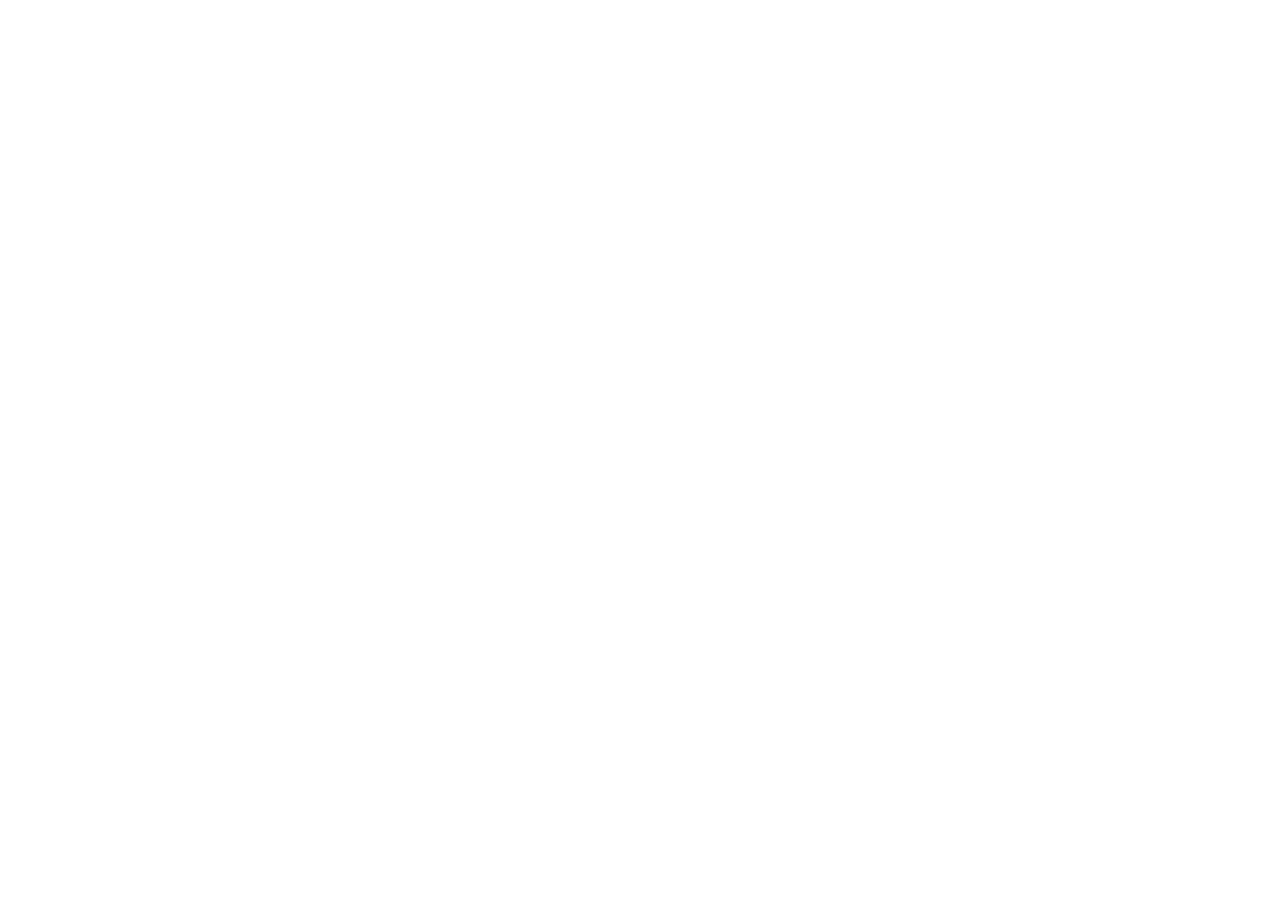
==== addPost.html @ 76e75823 "Merge pull request #2 from Kuulike/TanelTark" ====
<!DOCTYPE html>
<html lang="en">
<head>
    <meta charset="UTF-8">
    <meta http-equiv="X-UA-Compatible" content="IE=edge">
    <meta name="viewport" content="width=device-width, initial-scale=1.0">
    <title>Add Post</title>
</head>
<body>
    
</body>
</html>
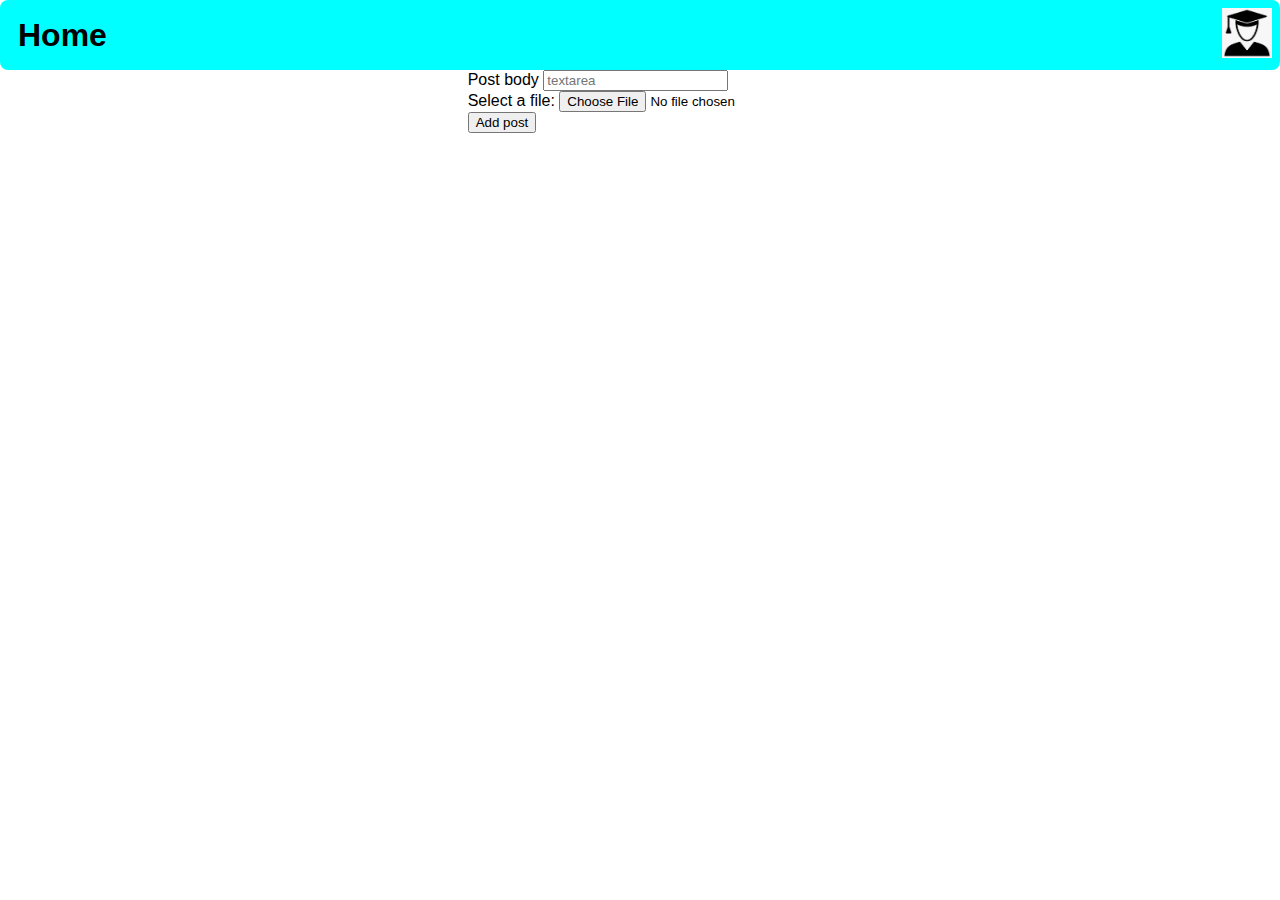
==== commit 73b1c716: "Merge pull request #5 from Kuulike/JanelyAdams" ====
--- a/addPost.html
+++ b/addPost.html
@@ -4,9 +4,35 @@
     <meta charset="UTF-8">
     <meta http-equiv="X-UA-Compatible" content="IE=edge">
     <meta name="viewport" content="width=device-width, initial-scale=1.0">
+    <link rel="stylesheet" href="res/css/loginStyle.css">
     <title>Add Post</title>
 </head>
 <body>
+    <header class="header">
+        <ul class="navbar">
+            <li class="navoption"><a href="index.html"><strong>Home</strong></a></li>
+            <!--
+            <li>|</li>
+            <li class="navoption"><a href="index.html"><strong>AddPost</strong></a></li>
+            -->
+        </ul>
+        <picture class="logo"><img src="res/images/me.png" width="50" height="50" alt="Page logo"></picture>
+      </header>
+
+    <section class="addpost-page">         
+        
+        <form action="index.html">
+          
+          <div><label>Post body</label>
+          <input type="text" id="postText" placeholder="textarea" rows="50" ></div>
+          
+          <div><label for="myfile">Select a file:</label>
+          <input type="file" id="myfile" name="myfile"></div>
+
+          <button type="submit" id="addpostbutton">Add post</button>
+        </form>
+        
+      </section>
     
 </body>
 </html>--- a/res/css/loginStyle.css
+++ b/res/css/loginStyle.css
@@ -0,0 +1,92 @@
+*{
+    font-family: sans-serif;
+    box-sizing: border-box;
+}
+
+/* General settings */
+body{
+    display: flex;
+    flex-direction: column;
+    align-items: center;
+
+    margin: 0;
+}
+
+ul{
+    margin: 0;
+    padding: 0;
+    list-style: none;
+}
+
+a {
+    color: #927dc9;
+    text-decoration: none;
+    text-align: center;
+}
+
+/* Navigation bar settings */
+.header{
+    position: sticky;
+    top: 0;
+    width: 100%;
+
+    display: flex;
+    flex-direction: row;
+    justify-content: space-between;
+
+    background-color: aqua;
+    border-radius: .5em;
+}
+.navbar{
+    display: flex;
+    flex-direction: row;
+    align-items: stretch;
+    margin-left: 0.5em;
+}
+
+.logo {
+    margin: .5em;
+}
+
+.navbar li{
+    display: flex;
+    align-items: center;
+}
+
+.navbar li, .navbar a{
+    color: black;
+    margin-left: 5px;
+    margin-right: 5px;
+    font-size: xx-large;
+}
+
+.navoption:hover{
+    background-color: rgb(121, 255, 179);
+}
+
+
+/* Login content settings */
+.logincontent{
+    display: flex;
+    flex-direction: column;
+    align-items: center;
+
+    padding: 10px 15px;
+    margin: 10px;
+    background-color: aqua;
+}
+
+.logincontent p{
+    text-align: center;
+}
+
+.loginform{
+    display: flex;
+    flex-direction: column;
+    align-items: center;
+}
+
+#loginbutton{
+    background-color: blue;
+    color: white;
+}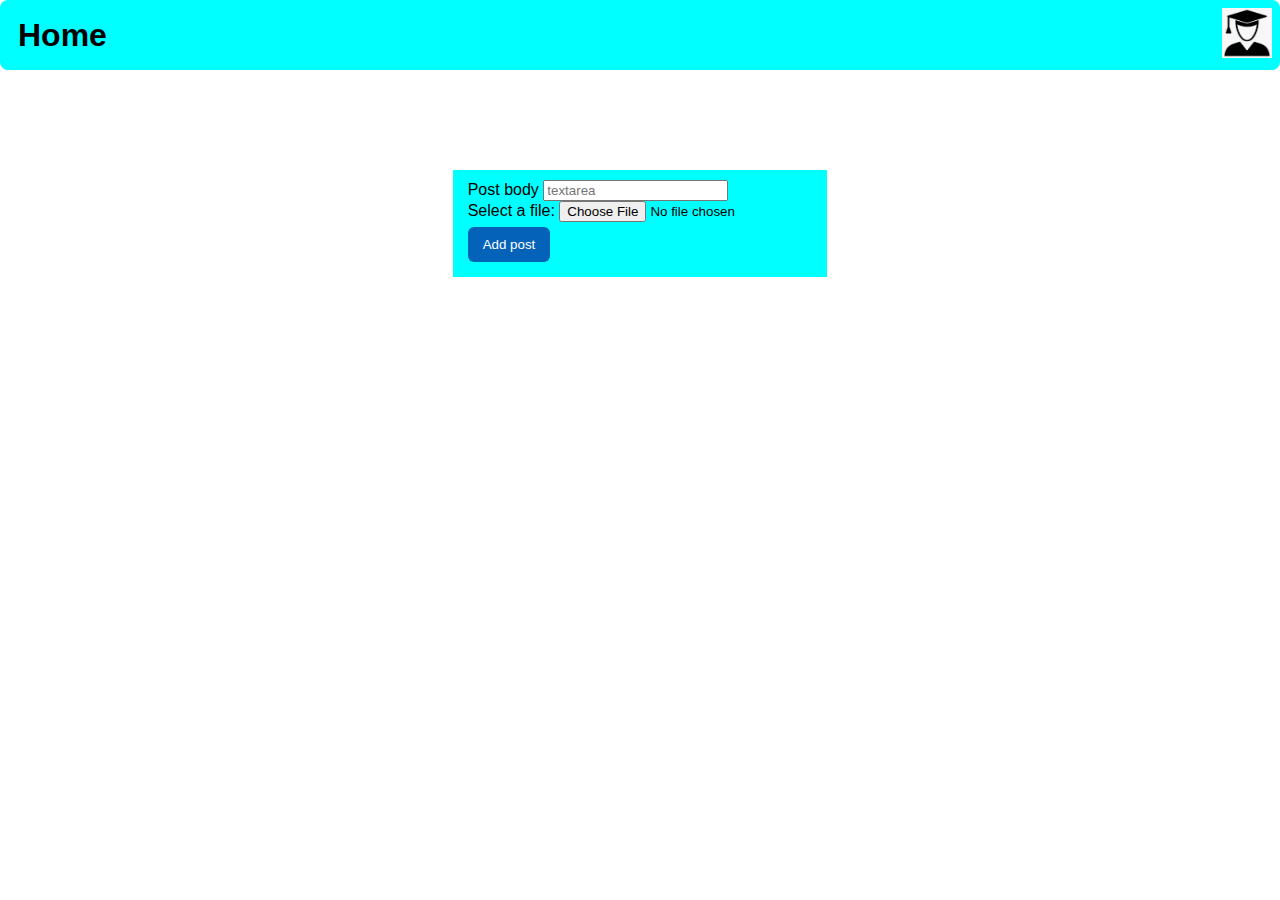
==== commit 77296196: "Added a css stylesheet for the shared general options across all pages. Created and fixed all links." ====
--- a/addPost.html
+++ b/addPost.html
@@ -4,35 +4,32 @@
     <meta charset="UTF-8">
     <meta http-equiv="X-UA-Compatible" content="IE=edge">
     <meta name="viewport" content="width=device-width, initial-scale=1.0">
-    <link rel="stylesheet" href="res/css/loginStyle.css">
     <title>Add Post</title>
+    <link rel="stylesheet" href="res/css/generalStyle.css">
+    <link rel="stylesheet" href="res/css/addPostStyle.css">
 </head>
 <body>
     <header class="header">
         <ul class="navbar">
-            <li class="navoption"><a href="index.html"><strong>Home</strong></a></li>
-            <!--
-            <li>|</li>
-            <li class="navoption"><a href="index.html"><strong>AddPost</strong></a></li>
-            -->
+          <li class="navoption"><a href="index.html"><strong>Home</strong></a></li>
         </ul>
-        <picture class="logo"><img src="res/images/me.png" width="50" height="50" alt="Page logo"></picture>
-      </header>
+        <a class="logo" href="login.html"><img src="res/images/me.png" width="50" height="50" alt="My picture"></a>
+    </header>
 
     <section class="addpost-page">         
         
-        <form action="index.html">
+      <form action="index.html">
           
-          <div><label>Post body</label>
-          <input type="text" id="postText" placeholder="textarea" rows="50" ></div>
-          
-          <div><label for="myfile">Select a file:</label>
-          <input type="file" id="myfile" name="myfile"></div>
+        <div><label>Post body</label>
+        <input type="text" id="postText" placeholder="textarea" rows="50" ></div>
+        
+        <div><label for="myfile">Select a file:</label>
+        <input type="file" id="myfile" name="myfile"></div>
 
-          <button type="submit" id="addpostbutton">Add post</button>
-        </form>
+        <button type="submit" id="addpostbutton">Add post</button>
+      </form>
         
-      </section>
+    </section>
     
 </body>
 </html>--- a/res/css/generalStyle.css
+++ b/res/css/generalStyle.css
@@ -0,0 +1,65 @@
+*{
+    font-family: sans-serif;
+    box-sizing: border-box;
+}
+
+/* General settings */
+body{
+    display: flex;
+    flex-direction: column;
+    align-items: center;
+
+    margin: 0;
+}
+
+ul{
+    margin: 0;
+    padding: 0;
+    list-style: none;
+}
+
+a {
+    color: #927dc9;
+    text-decoration: none;
+    text-align: center;
+}
+
+/* Navigation bar settings */
+.header{
+    position: sticky;
+    top: 0;
+    width: 100%;
+
+    display: flex;
+    flex-direction: row;
+    justify-content: space-between;
+
+    background-color: aqua;
+    border-radius: .5em;
+}
+.navbar{
+    display: flex;
+    flex-direction: row;
+    align-items: stretch;
+    margin-left: 0.5em;
+}
+
+.logo {
+    margin: .5em;
+}
+
+.navbar li{
+    display: flex;
+    align-items: center;
+}
+
+.navbar li, .navbar a{
+    color: black;
+    margin-left: 5px;
+    margin-right: 5px;
+    font-size: xx-large;
+}
+
+.navoption:hover{
+    background-color: rgb(121, 255, 179);
+}--- a/res/css/addPostStyle.css
+++ b/res/css/addPostStyle.css
@@ -0,0 +1,26 @@
+/* Add post page settings */
+.addpost-page {                   
+    display: flex;
+    flex-direction: column;
+    align-items: center;
+    justify-content: center;
+    width: 10;
+
+    padding: 10px 15px;
+    margin: 100px;
+    background-color: aqua;
+}
+
+
+#addpostbutton {
+    padding: 10px 15px; 	
+    margin: 5px 0px;			
+    border: none;
+    border-radius: 6px; 		
+    color: #ffffff; 			
+    background-color: #0463b9;	
+}
+
+#addpostbutton:hover {                 
+	background-color: #034784;
+}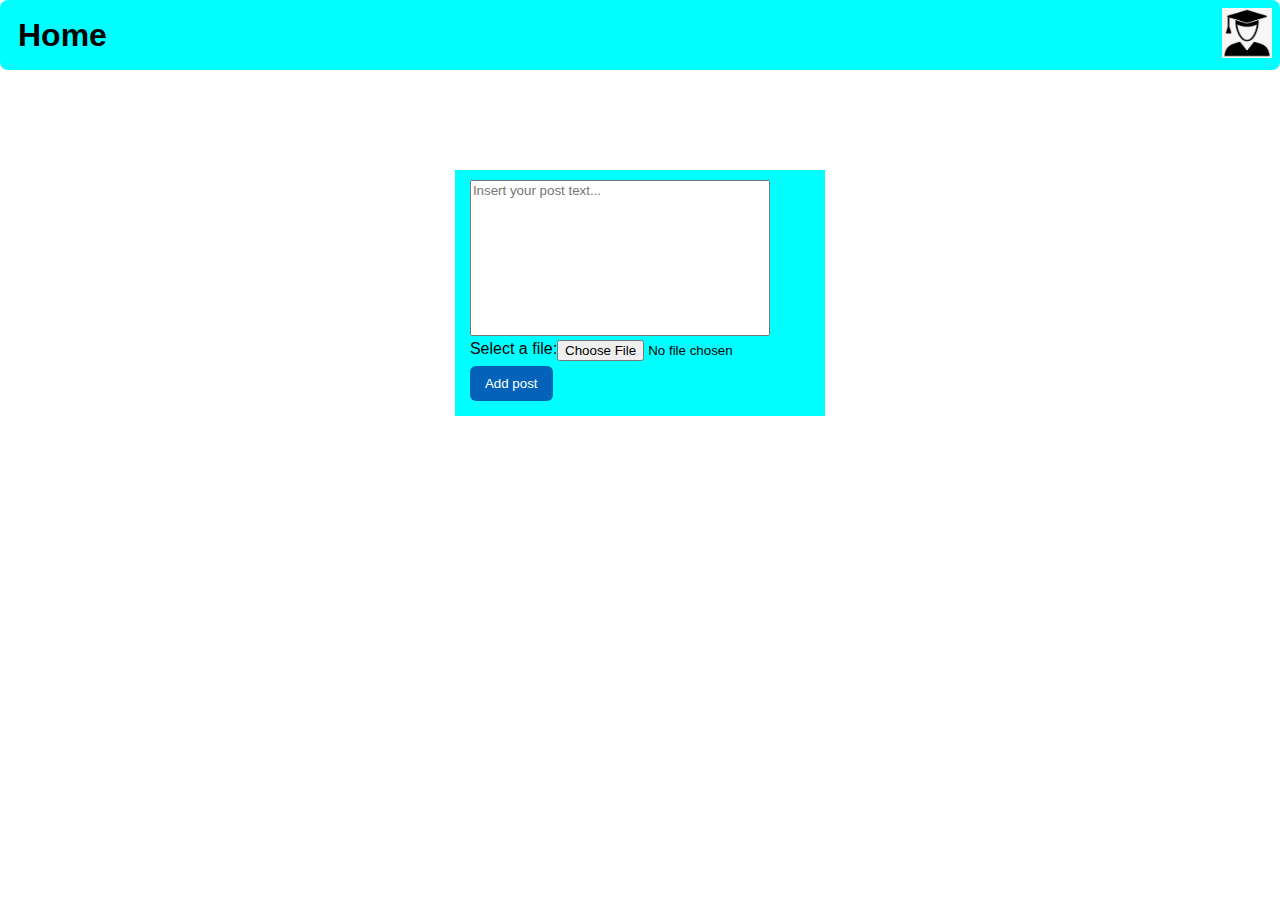
==== commit f0333176: "Merge branch 'main' into TanelTark" ====
--- a/addPost.html
+++ b/addPost.html
@@ -10,26 +10,28 @@
 </head>
 <body>
     <header class="header">
-        <ul class="navbar">
-          <li class="navoption"><a href="index.html"><strong>Home</strong></a></li>
-        </ul>
-        <a class="logo" href="login.html"><img src="res/images/me.png" width="50" height="50" alt="My picture"></a>
+      <ul class="navbar">
+        <li class="navoption"><a href="index.html"><strong>Home</strong></a></li>
+      </ul>
+      <a class="logo" href="login.html"><img src="res/images/me.png" width="50" height="50" alt="My picture"></a>
     </header>
 
-    <section class="addpost-page">         
+  <section class="addpost-page">         
+      
+    <form action="index.html">
+      <div id="addPostText">
+        <div><textarea placeholder="Insert your post text..." id="postText" cols="30" rows="10"></textarea></div>
+      </div>
+
+      <div id="addPostFile">
+        <div><label for="myfile">Select a file:</label></div>
+        <div><input type="file" id="myfile" name="myfile"></div>
+      </div>
+
+      <button type="submit" id="addpostbutton">Add post</button>
+    </form>
         
-      <form action="index.html">
-          
-        <div><label>Post body</label>
-        <input type="text" id="postText" placeholder="textarea" rows="50" ></div>
-        
-        <div><label for="myfile">Select a file:</label>
-        <input type="file" id="myfile" name="myfile"></div>
-
-        <button type="submit" id="addpostbutton">Add post</button>
-      </form>
-        
-    </section>
+  </section>
     
 </body>
 </html>--- a/res/css/addPostStyle.css
+++ b/res/css/addPostStyle.css
@@ -5,16 +5,26 @@
     align-items: center;
     justify-content: center;
     width: 10;
-
     padding: 10px 15px;
     margin: 100px;
     background-color: aqua;
 }
 
+#addPostFile {
+    display: flex;
+    flex-direction: row;
+}
+
+#postText {
+    resize: none;
+    min-width: 300px;
+    word-wrap: break-word;
+}
 
 #addpostbutton {
     padding: 10px 15px; 	
-    margin: 5px 0px;			
+
+    margin: 5px 0px;
     border: none;
     border-radius: 6px; 		
     color: #ffffff; 			
@@ -23,4 +33,10 @@
 
 #addpostbutton:hover {                 
 	background-color: #034784;
+}
+
+@media (max-width: 600px) {
+    #addPostFile {
+        flex-direction: column;
+    }
 }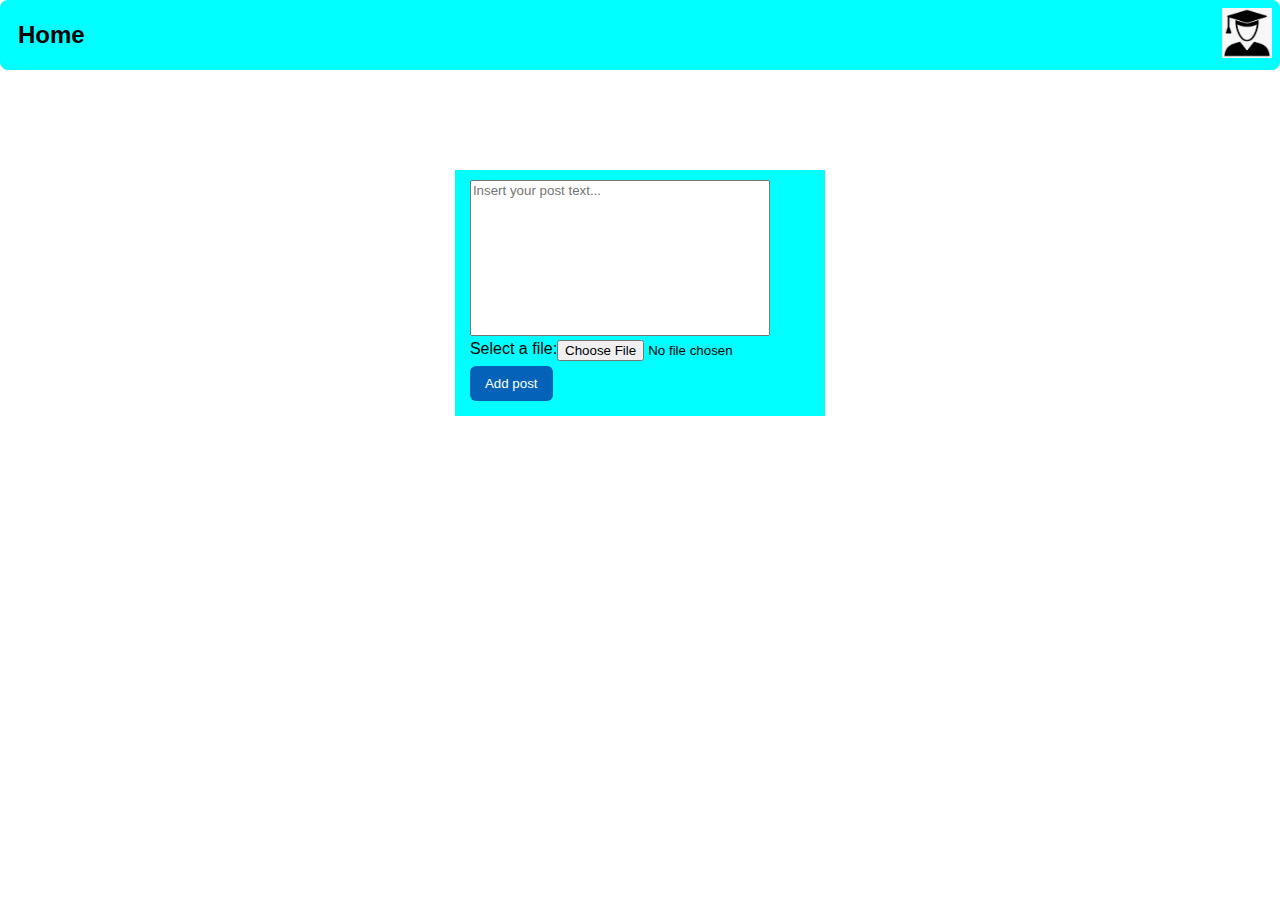
==== commit 25dd0d52: "Merge branch 'main' into PriitRooden" ====
--- a/addPost.html
+++ b/addPost.html
@@ -7,13 +7,15 @@
     <title>Add Post</title>
     <link rel="stylesheet" href="res/css/generalStyle.css">
     <link rel="stylesheet" href="res/css/addPostStyle.css">
+    
 </head>
 <body>
     <header class="header">
       <ul class="navbar">
         <li class="navoption"><a href="index.html"><strong>Home</strong></a></li>
       </ul>
-      <a class="logo" href="login.html"><img src="res/images/me.png" width="50" height="50" alt="My picture"></a>
+      <a class="logo"><img src="res/images/me.png" width="50" height="50" alt="My picture"></a>
+      <script type="text/javascript" src="res/js/profileDropdown.js"></script>
     </header>
 
   <section class="addpost-page">         
--- a/res/css/generalStyle.css
+++ b/res/css/generalStyle.css
@@ -37,6 +37,7 @@
     background-color: aqua;
     border-radius: .5em;
 }
+
 .navbar{
     display: flex;
     flex-direction: row;
@@ -57,9 +58,22 @@
     color: black;
     margin-left: 5px;
     margin-right: 5px;
-    font-size: xx-large;
+    font-size: x-large;
+}
+
+#userInfoBox{
+    position: fixed;
+    background-color: aqua;
+    border-radius: .5em;
+}
+
+#userInfoBox li{
+    display: flex;
+    align-items: left;
+    padding: 5px;
 }
 
 .navoption:hover{
     background-color: rgb(121, 255, 179);
+    border-radius: .5em;
 }